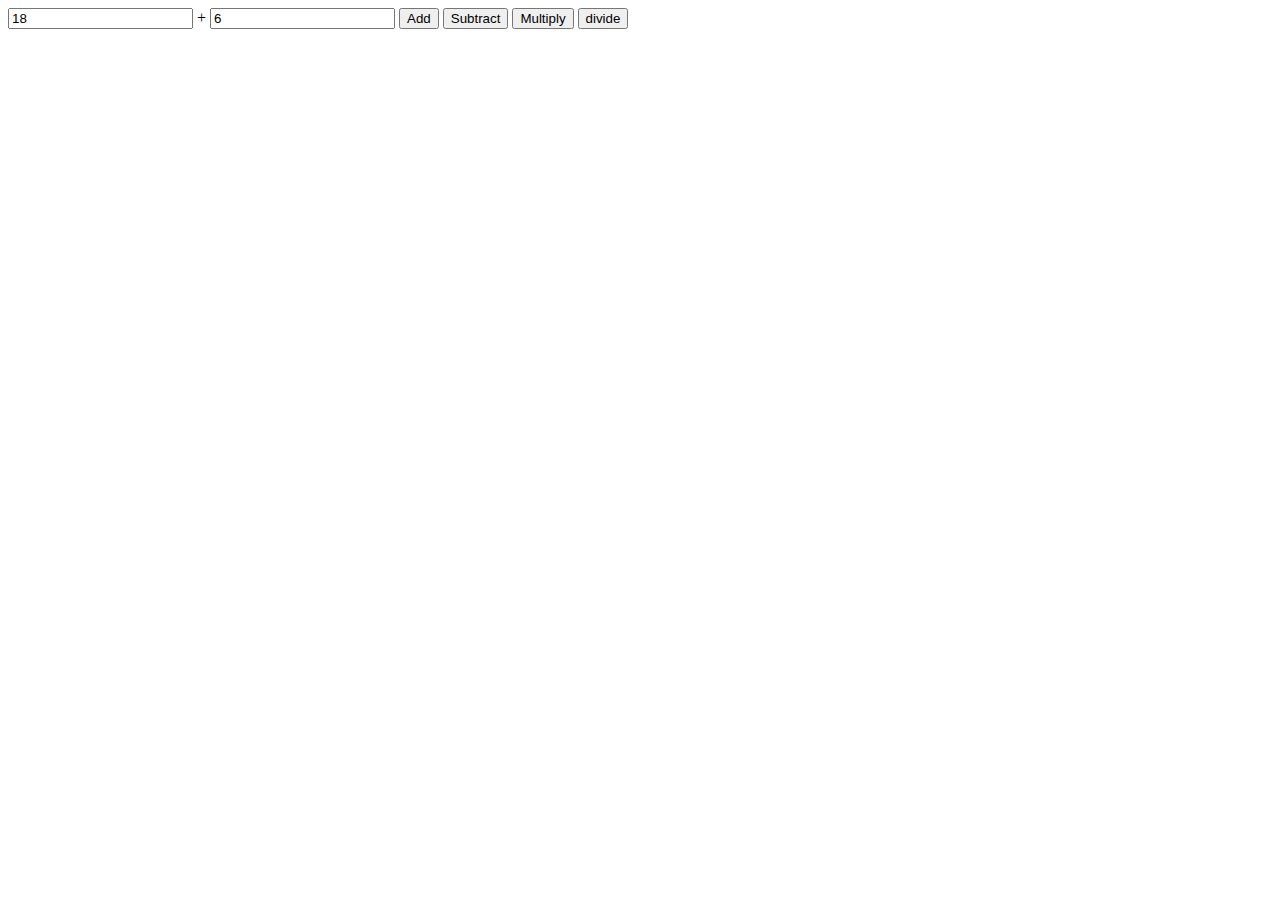
==== index.html @ 3ee8c8ef "created and finished both prototypes for project" ====
<!DOCTYPE html>
<html>
<head>
	<title>Calculator Prototype 1</title>
	<script src="https://code.jquery.com/jquery-1.11.2.min.js"></script>
	<script type="text/javascript" src = "calculator.js"></script>
	<link rel="stylesheet" type="text/css" href="calculator.css">
</head>
<body>
	<input id="number_0" class="number" placeholder="number 0" type="text" value='18'>
	<span id='operator'>+</span>
	<input id="number_1" class="number" placeholder="number 1" type="text" value='6'>
	<button type="button" onclick="add_numbers()">Add</button>
	<button type="button" onclick="subtract_numbers()">Subtract</button>
	<button type="button" onclick="multiply_numbers()">Multiply</button>
	<button type="button" onclick="divide_numbers()">divide</button>
 	<br>
 	<div id="result_display" ></div>
</body>
</html>
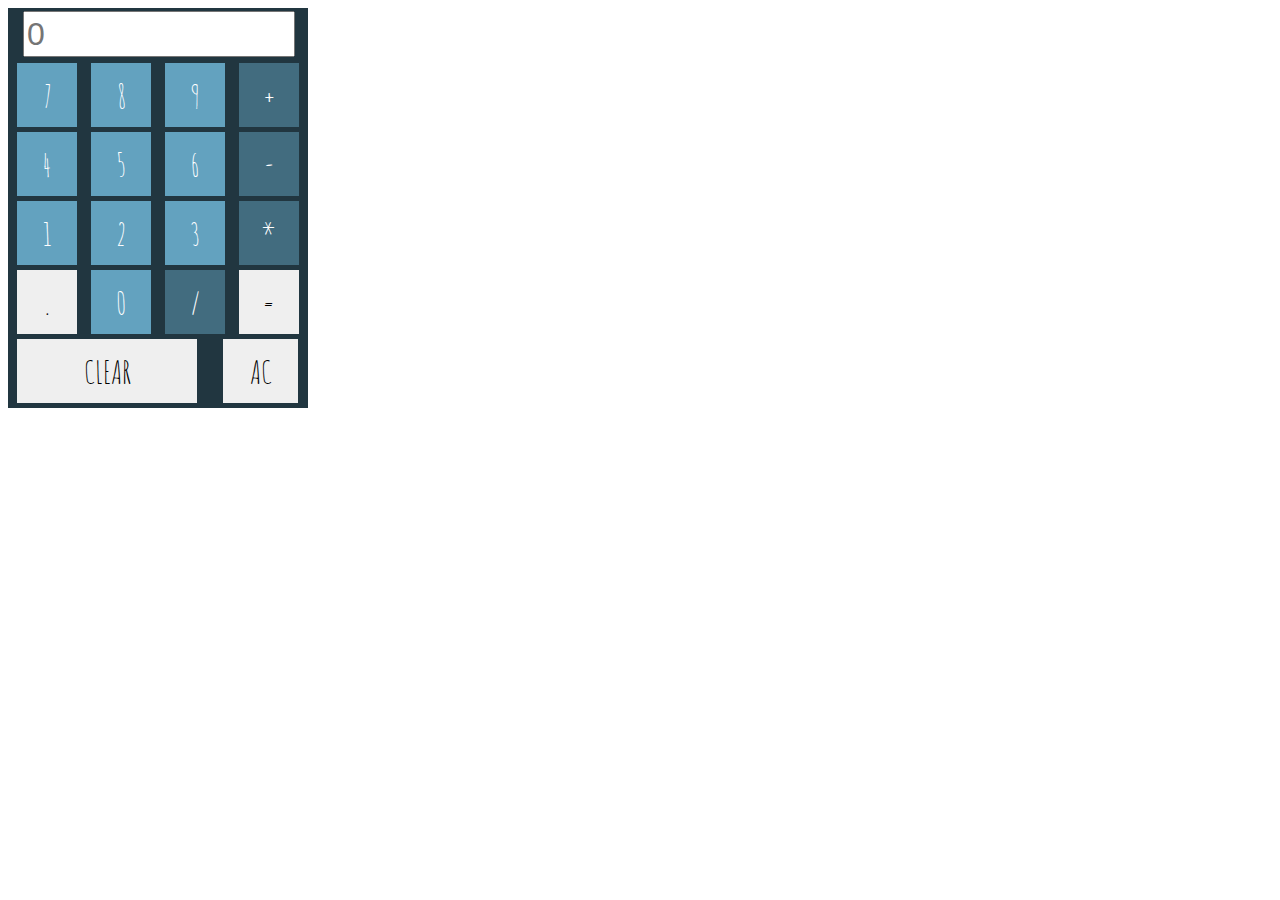
==== commit dc55ab1d: "trashed prototype files" ====
--- a/index.html
+++ b/index.html
@@ -1,20 +1,44 @@
 <!DOCTYPE html>
 <html>
 <head>
-	<title>Calculator Prototype 1</title>
+	<title>Calculator</title>
 	<script src="https://code.jquery.com/jquery-1.11.2.min.js"></script>
 	<script type="text/javascript" src = "calculator.js"></script>
 	<link rel="stylesheet" type="text/css" href="calculator.css">
+    <link href='http://fonts.googleapis.com/css?family=Amatic+SC:700,400' rel='stylesheet' type='text/css'>
 </head>
 <body>
-	<input id="number_0" class="number" placeholder="number 0" type="text" value='18'>
-	<span id='operator'>+</span>
-	<input id="number_1" class="number" placeholder="number 1" type="text" value='6'>
-	<button type="button" onclick="add_numbers()">Add</button>
-	<button type="button" onclick="subtract_numbers()">Subtract</button>
-	<button type="button" onclick="multiply_numbers()">Multiply</button>
-	<button type="button" onclick="divide_numbers()">divide</button>
- 	<br>
- 	<div id="result_display" ></div>
+    <div class="calculator_body">
+        <input id="inputdisplay" placeholder="0">
+        <br>
+        <button type="button" class="number-button button" id="7" >7</button>
+        <button type="button" class="number-button button" id="8" >8</button>
+        <button type="button" class="number-button button" id="9" >9</button>
+        <button type="button" class="button operator" id="addition-button">+</button>
+        <br>
+        <button type="button" class="number-button button" id="4" >4</button>
+        <button type="button" class="number-button button" id="5" >5</button>
+        <button type="button" class="number-button button" id="6" >6</button>
+        <button type="button" class="button operator" id="subtraction-button">-</button>
+        <br>
+        <button type="button" class="number-button button" id="1" >1</button>
+        <button type="button" class="number-button button" id="2" >2</button>
+        <button type="button" class="number-button button" id="3" >3</button>
+        <button type="button" class="button operator" id="multiplication-button">*</button>
+        <br>
+        <button type="button" class="button"id="decimal_key">.</button>
+        <button type="button" class="number-button button" id="0">0</button>
+        <button type="button" class="button operator" id="division-button">/</button>
+        <button type="button" class="button" id="equal-sign">=</button>
+        
+        <br>
+        <button type="button" class="button" id="clear_key">CLEAR</button>
+        <button type="button" class="button" id="all-clear-key">AC</button>
+        
+        <!-- <button type="button" id="negative_sign_key">+/-</button> -->
+        <!-- <button type="button" id="exponent key">^</button> -->
+    </div>
+	
+
 </body>
 </html>--- a/calculator.css
+++ b/calculator.css
@@ -0,0 +1,39 @@
+.calculator_body{
+	width: 300px;
+	height: 400px;
+	background-color: #213640;
+	font-family: 'Amatic SC', cursive, sans-serif; 
+}
+.button{
+	display: inline-block;
+  	height: 16%;
+  	width: 20%;
+  	font-size: 2em;
+  	color: black;
+  	margin: 0.7%;
+  	margin-top: 1%;
+  	margin-left: 3%;
+  	border: none;
+  	font-family: 'Amatic SC', cursive, sans-serif; 
+}
+.number-button{
+	background-color: #63A2BF;
+	color: white;
+}
+#clear_key{
+	width: 60%;
+}
+#all-clear-key{
+	width: 25%;
+	margin-left: 7%;
+}
+#inputdisplay{
+	height: 10%;
+	width: 88%;
+	margin: 1% 5%;
+	font-size: 2em;
+}
+.operator{
+	background-color: #426C7F;
+	color: white;
+}